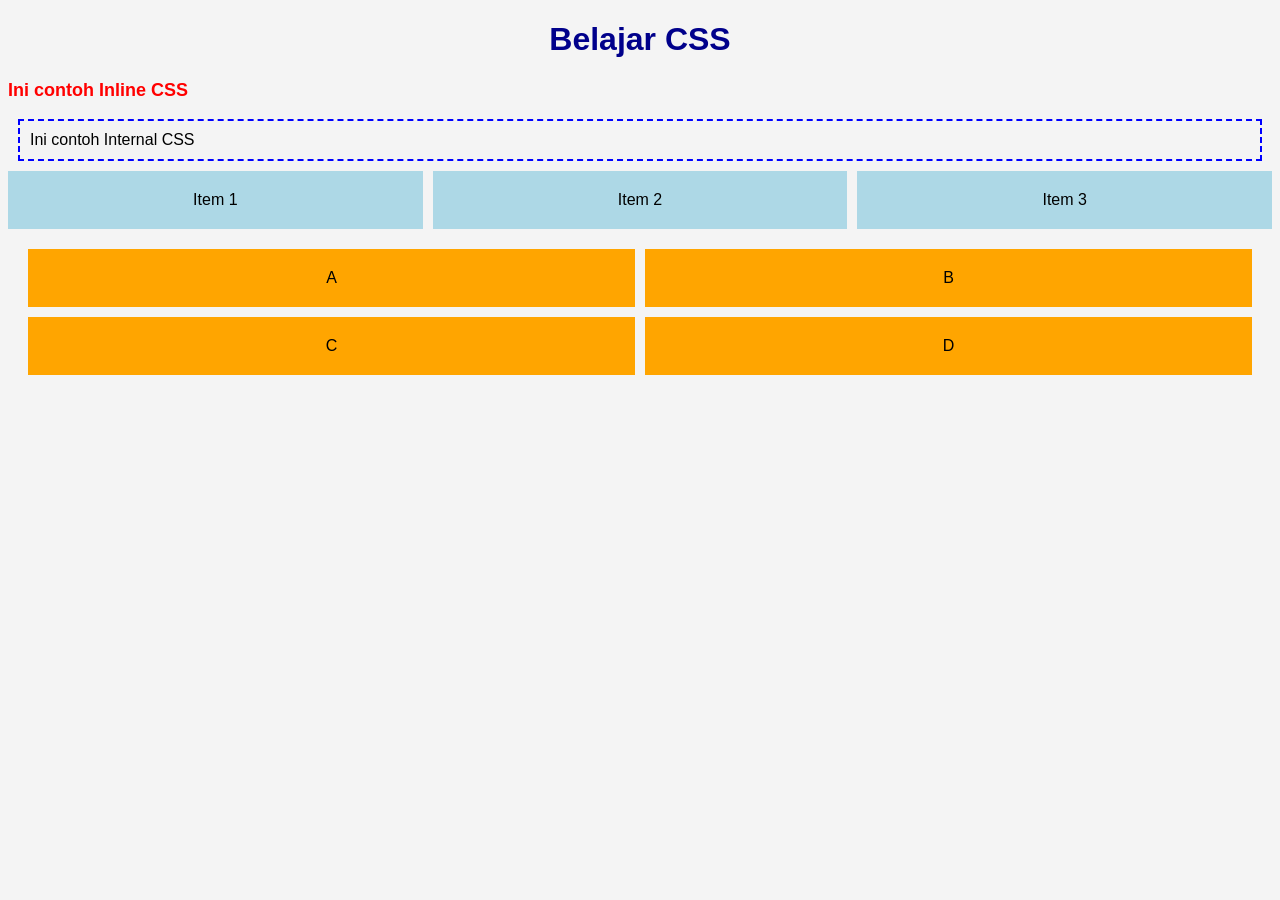
==== index.html @ 2dd99f56 "Rename TUGAS 5 PWB.html to index.html" ====
<!DOCTYPE html>
<html lang="id">
<head>
    <meta charset="UTF-8">
    <meta name="viewport" content="width=device-width, initial-scale=1.0">
    <title>Latihan CSS</title>

    <!-- External CSS -->
    <link rel="stylesheet" href="style.css">

    <!-- Internal CSS -->
    <style>
        body {
            font-family: Arial;
            background-color: #f4f4f4;
        }

        h1 {
            text-align: center;
            color: darkblue;
        }

        .box-internal {
            border: 2px dashed blue;
            padding: 10px;
            margin: 10px;
        }

        /* Flexbox */
        .flex-container {
            display: flex;
            gap: 10px;
            justify-content: space-around;
        }

        .flex-item {
            background: lightblue;
            padding: 20px;
            flex: 1;
            text-align: center;
        }
    </style>
</head>
<body>

    <h1>Belajar CSS</h1>

    <!-- Inline CSS -->
    <p style="color: red; font-weight: bold;">
        Ini contoh Inline CSS
    </p>

    <div class="box-internal">
        Ini contoh Internal CSS
    </div>

    <!-- Flexbox -->
    <div class="flex-container">
        <div class="flex-item">Item 1</div>
        <div class="flex-item">Item 2</div>
        <div class="flex-item">Item 3</div>
    </div>

    <!-- Grid -->
    <div class="grid-container">
        <div class="grid-item">A</div>
        <div class="grid-item">B</div>
        <div class="grid-item">C</div>
        <div class="grid-item">D</div>
    </div>

</body>
</html>
---- style.css ----
/* ===== CSS TUTORIAL ===== */

/* 1. Selector */
p {
    font-size: 18px;
}

/* 2. Class */
.grid-item {
    background: orange;
    padding: 20px;
    text-align: center;
}

/* 3. ID */
#special {
    color: green;
}

/* 4. Box Model */
.grid-container {
    display: grid;
    grid-template-columns: repeat(2, 1fr);
    gap: 10px;
    margin: 20px;
}

/* 5. Color */
body {
    background-color: #ffffff;
}

/* ===== CSS ADVANCED ===== */

/* 1. Hover */
.grid-item:hover {
    background: red;
    color: white;
}

/* 2. Transition */
.grid-item {
    transition: 0.3s;
}

/* ===== RESPONSIVE ===== */
@media (max-width: 600px) {
    .flex-container {
        flex-direction: column;
    }

    .grid-container {
        grid-template-columns: 1fr;
    }
}
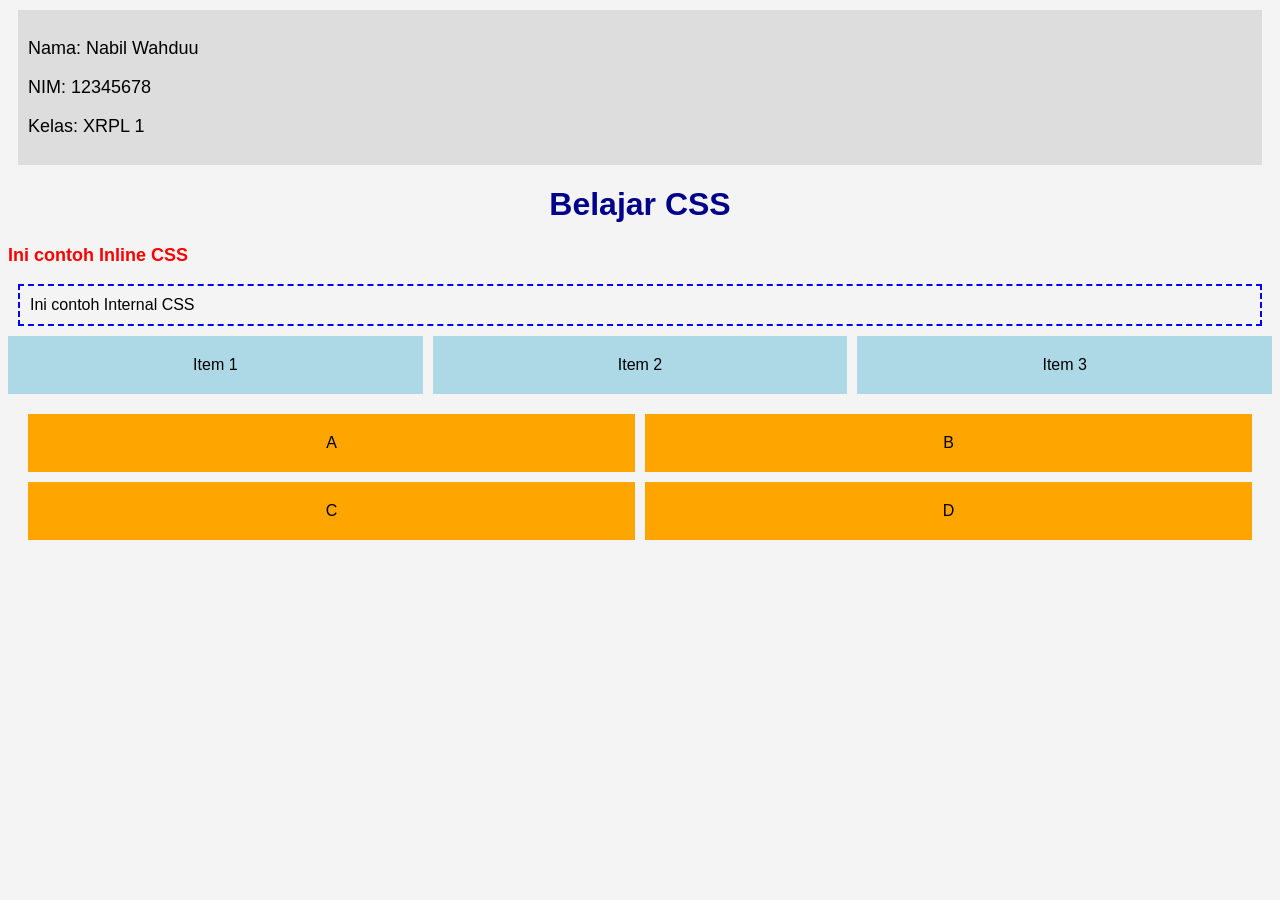
==== commit b825d0bf: "Update index.html" ====
--- a/index.html
+++ b/index.html
@@ -20,6 +20,12 @@
             color: darkblue;
         }
 
+        .identitas {
+            background: #ddd;
+            padding: 10px;
+            margin: 10px;
+        }
+
         .box-internal {
             border: 2px dashed blue;
             padding: 10px;
@@ -30,7 +36,6 @@
         .flex-container {
             display: flex;
             gap: 10px;
-            justify-content: space-around;
         }
 
         .flex-item {
@@ -43,6 +48,13 @@
 </head>
 <body>
 
+    <!-- IDENTITAS -->
+    <div class="identitas">
+        <p>Nama: Nabil Wahduu</p>
+        <p>NIM: 12345678</p>
+        <p>Kelas: XRPL 1</p>
+    </div>
+
     <h1>Belajar CSS</h1>
 
     <!-- Inline CSS -->
@@ -50,6 +62,7 @@
         Ini contoh Inline CSS
     </p>
 
+    <!-- Internal CSS -->
     <div class="box-internal">
         Ini contoh Internal CSS
     </div>
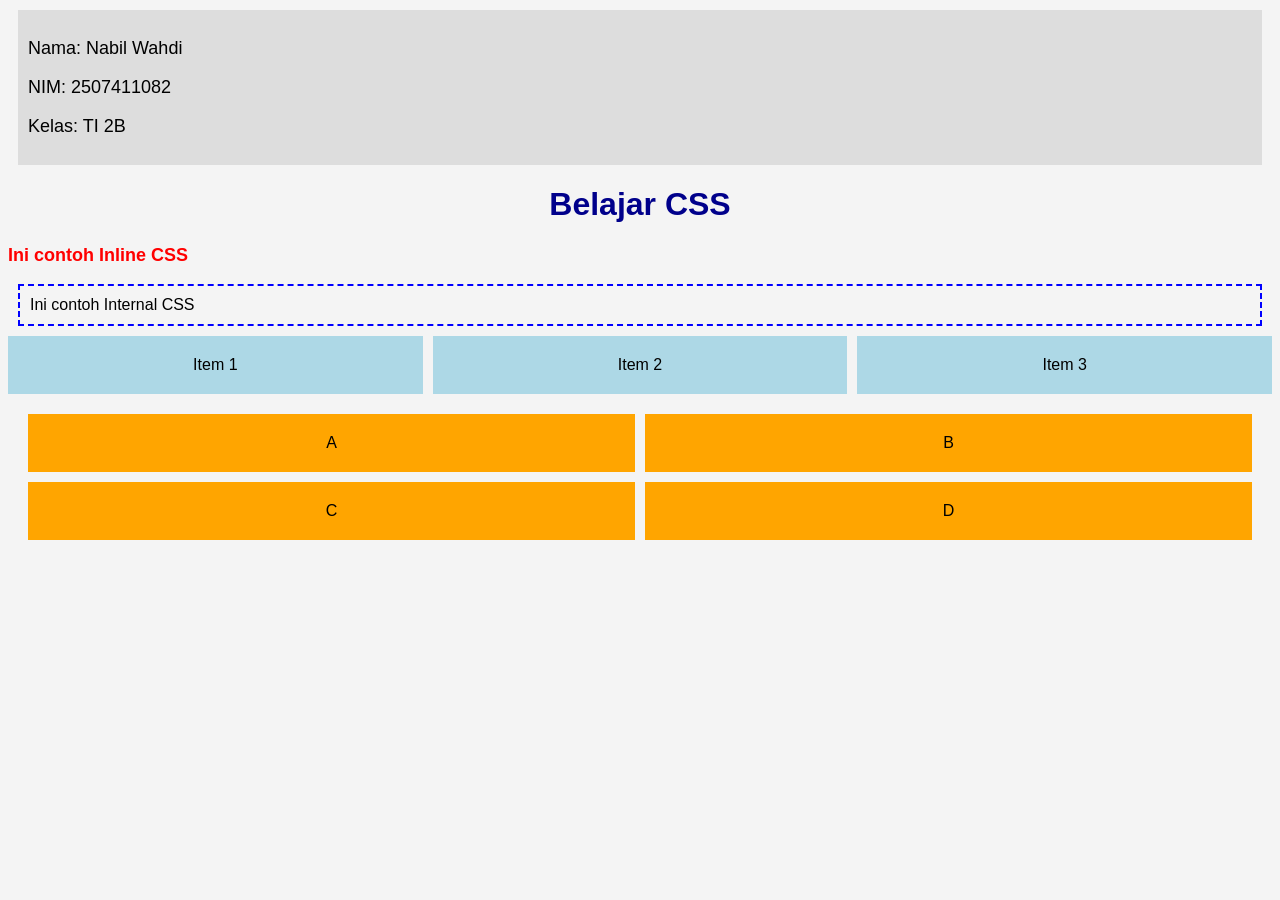
==== commit faab57e7: "Add files via upload" ====
--- a/index.html
+++ b/index.html
@@ -50,9 +50,9 @@
 
     <!-- IDENTITAS -->
     <div class="identitas">
-        <p>Nama: Nabil Wahduu</p>
-        <p>NIM: 12345678</p>
-        <p>Kelas: XRPL 1</p>
+        <p>Nama: Nabil Wahdi</p>
+        <p>NIM: 2507411082</p>
+        <p>Kelas: TI 2B</p>
     </div>
 
     <h1>Belajar CSS</h1>
@@ -83,4 +83,4 @@
     </div>
 
 </body>
-</html>
+</html>
--- a/style.css
+++ b/style.css
@@ -1,4 +1,4 @@
-/* ===== CSS TUTORIAL ===== */
+/* CSS Tutorial */
 
 /* 1. Selector */
 p {
@@ -30,20 +30,20 @@
     background-color: #ffffff;
 }
 
-/* ===== CSS ADVANCED ===== */
+/* CSS Advanced */
 
-/* 1. Hover */
+/* Hover */
 .grid-item:hover {
     background: red;
     color: white;
 }
 
-/* 2. Transition */
+/* Transition */
 .grid-item {
     transition: 0.3s;
 }
 
-/* ===== RESPONSIVE ===== */
+/* Responsive */
 @media (max-width: 600px) {
     .flex-container {
         flex-direction: column;
